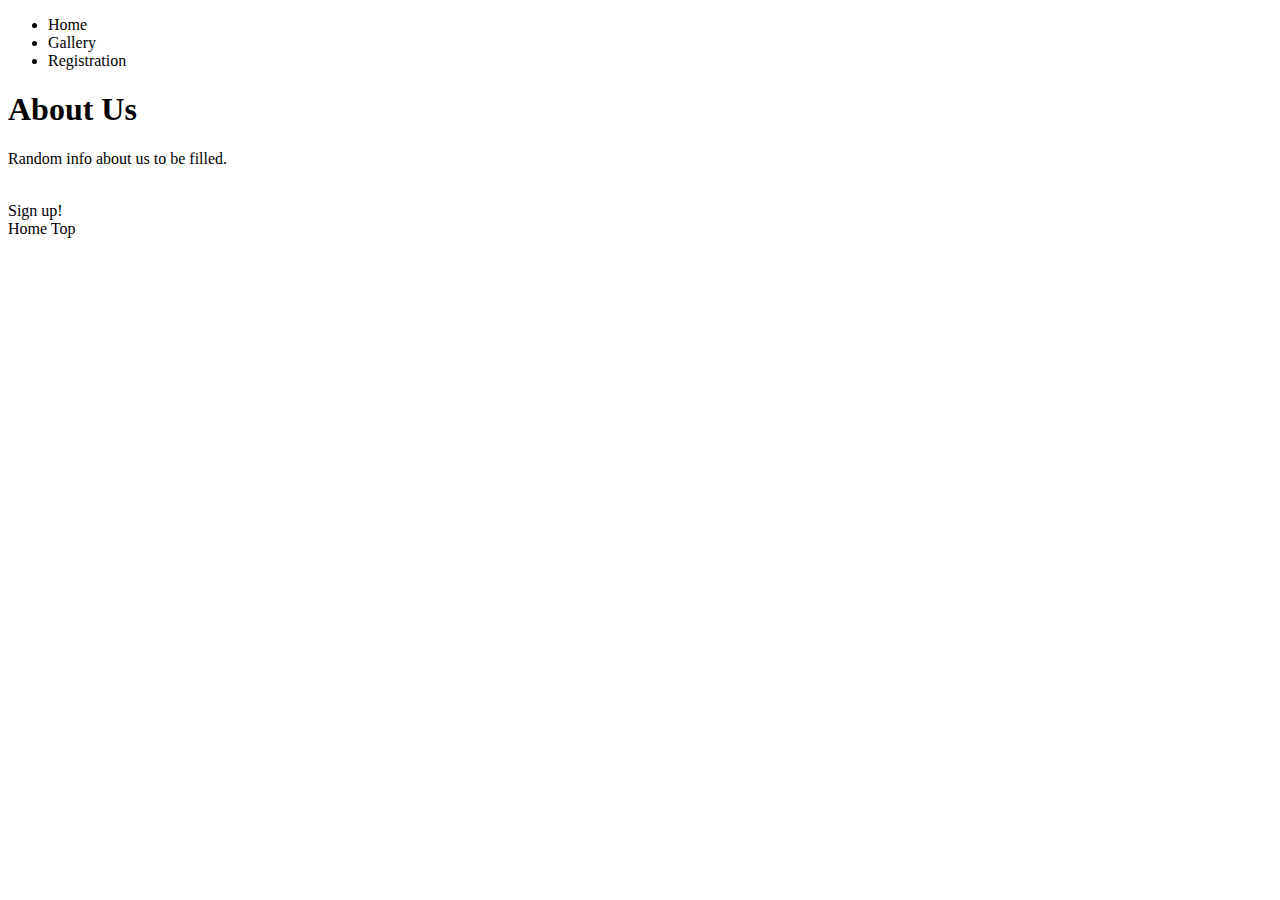
==== pages/about.html @ 2383bd26 "Created about html Created the about me page. It has nav bar, header, and paragraph elements." ====
<!DOCTYPE html>
<html>
<head> <!-- head -->

    <meta lang="en">
    <meta charset="UTF-8">
    <title>About</title>
</head>
<nav> <!-- nav bar , added an id for the bottom page to return back to the top.-->
     <ul>
        <li>Home</li>
        <li>Gallery</li>
        <li>Registration</li>
    </ul>
</nav>
    <body>
        <h1>About Us</h1><!-- header 1 -->
            <p>Random info about us to be filled.</p><!-- paragaph about us -->
    </body>
        <img><!-- img -->
        <div>
            <a>Sign up!</a> <!-- Sign me up now button -->

        </div>
        <div></div><!-- div one for side display -->
        <div></div><!-- div two for opposite side display -->
<footer>
    <a>Home</a><!-- return home page or top -->
    <a>Top</a><!-- return top page or top -->
</footer>
</html>
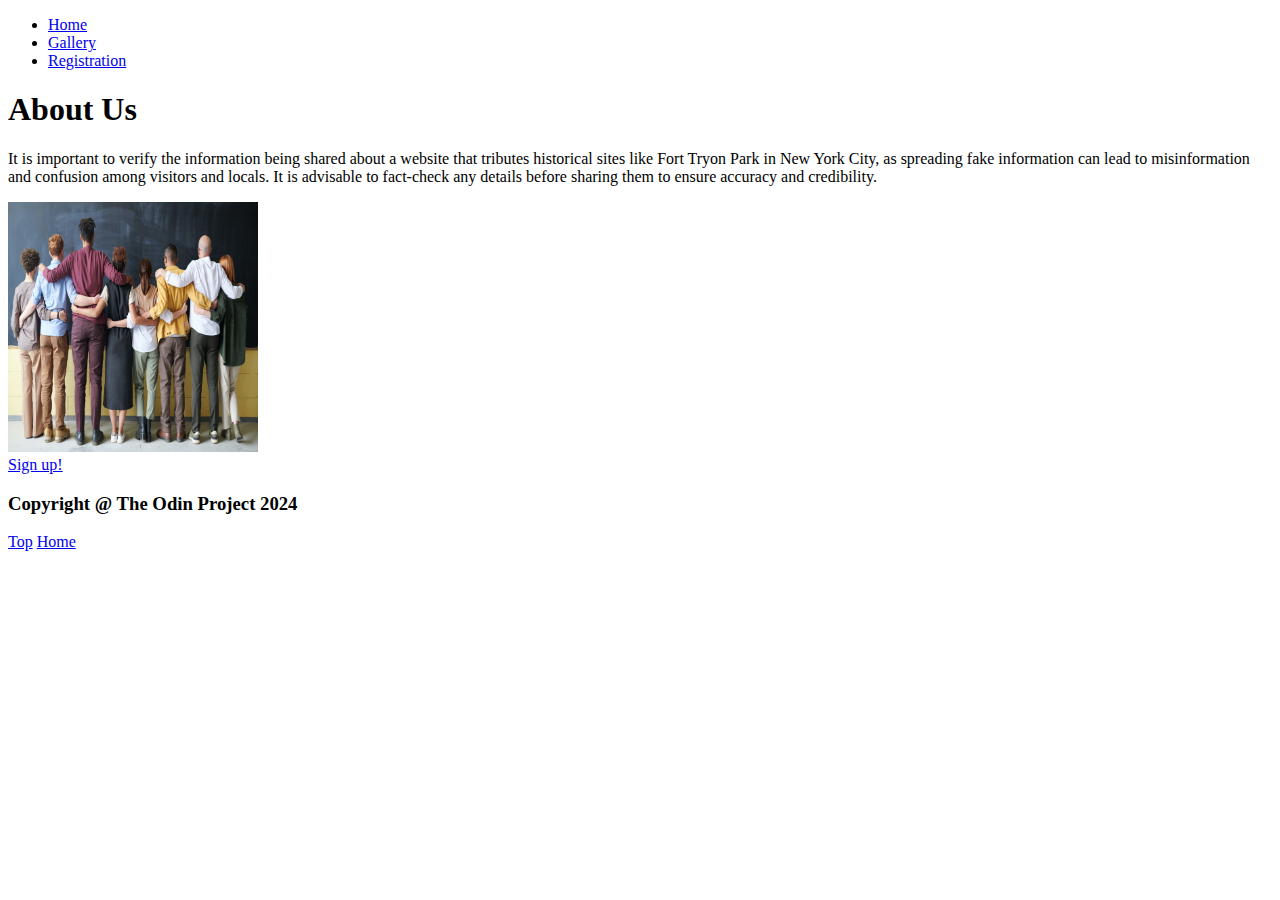
==== commit 226ca4b4: "updated about html Updated the about html with images, new hrefs and many other elements." ====
--- a/pages/about.html
+++ b/pages/about.html
@@ -6,26 +6,27 @@
     <meta charset="UTF-8">
     <title>About</title>
 </head>
-<nav> <!-- nav bar , added an id for the bottom page to return back to the top.-->
+<nav id="top"> <!-- nav bar , added an id for the bottom page to return back to the top.-->
      <ul>
-        <li>Home</li>
-        <li>Gallery</li>
-        <li>Registration</li>
+        <li><a href="../index.html">Home</a></li>
+        <li><a href="gallery.html">Gallery</a></li>
+        <li><a href="Registration.html">Registration</a></li>
     </ul>
 </nav>
     <body>
         <h1>About Us</h1><!-- header 1 -->
-            <p>Random info about us to be filled.</p><!-- paragaph about us -->
+            <p>It is important to verify the information being shared about a website that tributes historical sites like Fort Tryon Park in New York City, as spreading fake information can lead to misinformation and confusion among visitors and locals. It is advisable to fact-check any details before sharing them to ensure accuracy and credibility.</p><!-- paragaph about us -->
     </body>
-        <img><!-- img -->
+    <img src="../images/staff.jpg" width="250" height="250" alt="Group of happy staff."><!-- img -->
         <div>
-            <a>Sign up!</a> <!-- Sign me up now button -->
+            <a href="Registration.html">Sign up!</a> <!-- Sign me up now button -->
 
         </div>
         <div></div><!-- div one for side display -->
         <div></div><!-- div two for opposite side display -->
 <footer>
-    <a>Home</a><!-- return home page or top -->
-    <a>Top</a><!-- return top page or top -->
+    <h3>Copyright @ The Odin Project 2024</h3>
 </footer>
+<a href="#top">Top</a>
+    <a href="../index.html">Home</a><!-- create a return link back to the home page -->
 </html>